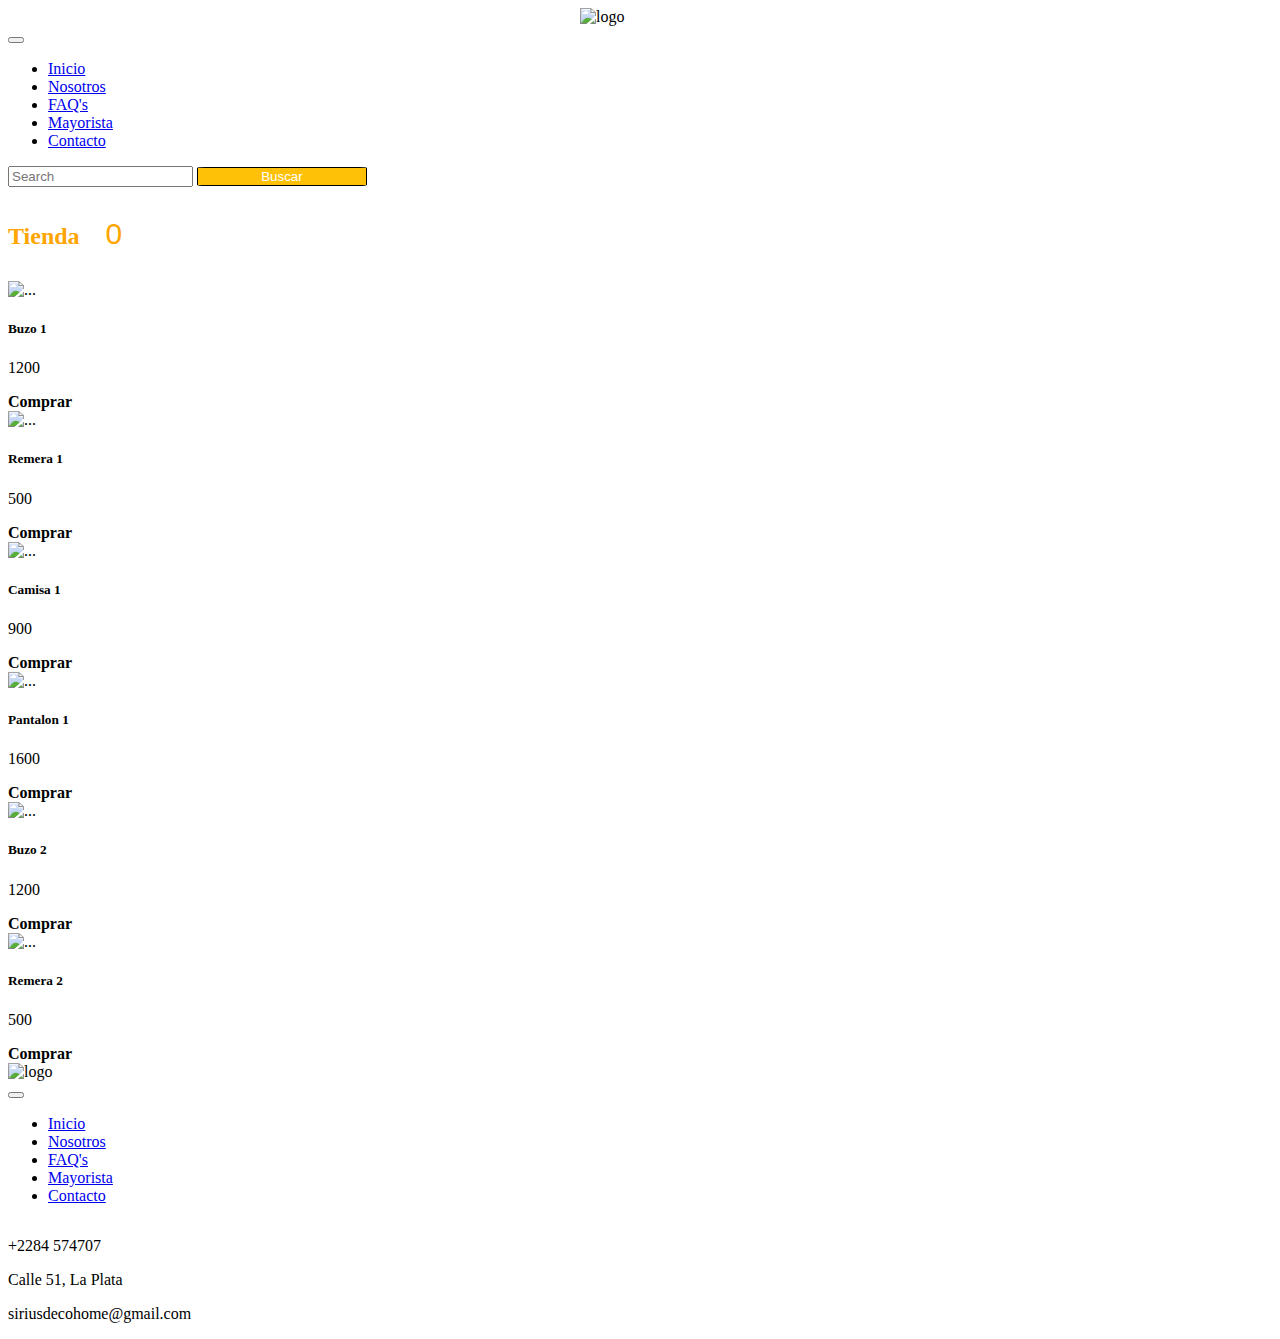
==== index.html @ fb5a235b "primera version" ====
<!doctype html>
<html lang="en">

<head>
  <meta charset="utf-8">
  <meta name="viewport" content="width=device-width, initial-scale=1">
  <title>Sirius.Pika | Inicio</title>
  <link rel="shortcut icon" href="images/favicon.png">
  <link href="https://cdn.jsdelivr.net/npm/bootstrap@5.2.2/dist/css/bootstrap.min.css" rel="stylesheet"
    integrity="sha384-Zenh87qX5JnK2Jl0vWa8Ck2rdkQ2Bzep5IDxbcnCeuOxjzrPF/et3URy9Bv1WTRi" crossorigin="anonymous">
  <script src="https://kit.fontawesome.com/77c3471192.js" crossorigin="anonymous"></script>
  <link rel="stylesheet" href="css/style.css">
</head>

<body>

  <header class="container-fluid">

    <!-- Logo centrado en el header -->
    <div class="row">
      <div class="col contenedor_logo my-3">
        <img src="images/logo.png" alt="logo" class="logo animacion_logo">
      </div>
    </div>

    <!-- Menu responsive (desplegable) centrado, con formulario de busqueda (sin función) -->
    <div class="container">
      <div class="row justify-content-center align-items-center">
        <div class="col-md-8">

          <nav class="navbar navbar-expand-lg bg-light border border-warning rounded">
            <div class="container-fluid">
              <button class="navbar-toggler" type="button" data-bs-toggle="collapse" data-bs-target="#navbarScroll"
                aria-controls="navbarScroll" aria-expanded="false" aria-label="Toggle navigation">
                <span class="navbar-toggler-icon"></span>
              </button>
              <div class="collapse navbar-collapse" id="navbarScroll">
                <ul class="navbar-nav me-auto my-2 my-lg-0 navbar-nav-scroll" style="--bs-scroll-height: 100px;">
                  <li class="nav-item">
                    <a class="nav-link active" aria-current="page" href="#">Inicio</a>
                  </li>
                  <li class="nav-item">
                    <a class="nav-link" href="nosotros.html">Nosotros</a>
                  </li>
                  <li class="nav-item">
                    <a class="nav-link" href="faqs.html">FAQ's</a>
                  </li>
                  <li class="nav-item">
                    <a class="nav-link" href="mayorista.html">Mayorista</a>
                  </li>
                  <li class="nav-item">
                    <a class="nav-link" href="contacto.html">Contacto</a>
                  </li>
                </ul>
                <form class="d-flex" role="search">
                  <input class="form-control me-2" type="search" placeholder="Search" aria-label="Search">
                  <button class="boton_buscar" type="submit">Buscar</button>
                </form>
              </div>
            </div>
          </nav>

        </div>
      </div>
    </div>
  </header>

  <main class = "container-fluid my-3 py-3 border-top border-warning">
    


    <!-- Productos destacados -->

    <div class="container">

      <div class="row">
        <div class="col text-center">
          <h2 class="naranja">Tienda   <button id="cesta-carrito"><i class="fas fa-shopping-cart"></i><span id="contador-carrito">0</span></button></h2>
        
        </div>
      </div>
    </div>
    
    <div class="container d-flex justify-content-center">
      <div class="row d-flex justify-content-center text-center my-3">
    <div id = "producto-contenedor">
    </div>
    </div>
    </div>
   


  </main>

  <div class="modal-contenedor">

    <div class="modal-carrito">
      <h3>Carrito</h3>
      <button id="btn-cerrar-carrito"><i class="fas fa-times-circle"></i></button>
      <div id="carrito-contenedor">
      </div>
      <p class="precioProducto">Precio total: $<span id="precioTotal"></span></p>
    <button id="confirmarcompra" class = "btn btn-warning negrita"><a>Confirmar compra</a></button>
    </div>
    
  </div>

  <div class = "confirmarcompra-contenedor">
    <div class="modal-usuario">
      <h3>Tus datos</h3>
      <button id="btn-cerrar-usuario"><i class="fas fa-times-circle"></i></button>

      <form id="form">
      <div class="mb-3">
        <label for="exampleFormControlInput1" class="form-label">Nombre</label>
        <input type="text" class="form-control" id="exampleFormControlInput1" name = "nombre" placeholder="name@example.com">
      </div>
      <div class="mb-3">
        <label for="exampleFormControlInput1" class="form-label">Apellido</label>
        <input type="text" class="form-control" id="exampleFormControlInput1" name = "apellido" placeholder="name@example.com">
      </div>
      <div class="mb-3">
        <label for="exampleFormControlInput1" class="form-label">Direccion</label>
        <input type="number" class="form-control" id="exampleFormControlInput1" name = "direccion" placeholder="name@example.com">
      </div>

      <input type="submit" value="Enviar" id="enviarFormulario" class = "btn btn-warning negrita">

      </form>
     
    </div>
</div>

  </div>

  <!-- Pie de página (footer) -->

  <footer>
    <div class="container py-2 border-top border-warning">
      <div class="row">

        <!-- Columna que tendrá el logo y el menú -->

        <div class="col md-6 contenedor_footer">

          <img src="images/logo.png" alt="logo" class="logo">

          <nav class="navbar navbar-expand-lg">

            <!-- Contenedor donde se encuentra el menú -->

            <div class="container-fluid">

              <button class="navbar-toggler" type="button" data-bs-toggle="collapse" data-bs-target="#navbarNav"
                aria-controls="navbarNav" aria-expanded="false" aria-label="Toggle navigation">
                <span class="navbar-toggler-icon"></span>
              </button>

              <div class="collapse navbar-collapse" id="navbarNav">
                <ul class="navbar-nav">
                  <li class="nav-item">
                    <a class="nav-link active" aria-current="page" href="#">Inicio</a>
                  </li>
                  <li class="nav-item">
                    <a class="nav-link" href="nosotros.html">Nosotros</a>
                  </li>
                  <li class="nav-item">
                    <a class="nav-link" href="faqs.html">FAQ's</a>
                  </li>
                  <li class="nav-item">
                    <a class="nav-link" href="mayorista.html">Mayorista</a>
                  </li>
                  <li class="nav-item">
                    <a class="nav-link" href="contacto.html">Contacto</a>
                  </li>
                </ul>
              </div>

            </div>
          </nav>
        </div>

        <!-- Columna que contiene información de contacto y redes sociales -->

        <div class="col md-6 text-end">
          <p><i class="fa-solid fa-phone"></i> +2284 574707</p>
          <p><i class="fa-solid fa-location-dot"></i> Calle 51, La Plata</p>
          <p><i class="fa-solid fa-envelope"></i> siriusdecohome@gmail.com</p>
          <a href="www.facebook.com/" target="_blank"><i class="fa-brands fa-square-facebook"></i></a>
          <a href="www.instagram.com/" target="_blank"><i class="fa-brands fa-square-instagram"></i></a>
          <a href="www.twitter.com/" target="_blank"><i class="fa-brands fa-square-twitter"></i></a>
          <a href="www.youtube.com/" target="_blank"><i class="fa-brands fa-square-youtube"></i></a>
        </div>
      </div>
    </div>
  </footer>

  <script src="https://cdn.jsdelivr.net/npm/bootstrap@5.2.2/dist/js/bootstrap.bundle.min.js"
    integrity="sha384-OERcA2EqjJCMA+/3y+gxIOqMEjwtxJY7qPCqsdltbNJuaOe923+mo//f6V8Qbsw3"
    crossorigin="anonymous"></script>

    <script src="stock.js"></script>
    <script src="modal.js"></script>
    <script src="cart.js"></script>
    <script src="app.js"></script>
    <script src="index.js"></script>

</body>

</html>
---- css/style.css ----
main {
  background-image: url("../images/bg.png");
  background-repeat: repeat;
  background-size: 1000px;
}

.logo {
    width: 120px;
}

.contenedor_logo {
    display: flex;
    flex-direction: row;
    justify-content: center;
    align-items: center;
}

.contenedor_footer {
    display: flex;
    flex-direction: column;
    align-items: start;
    justify-content: center;
}

.boton_buscar{
    background-color: #ffc107;
    border: 1px solid black;
    border-radius: 5%;
    color: white;
    padding-left: 5%;
    padding-right: 5%;
}

.borde_imagen_nosotros{
    border:solid 2px black;
    border-radius: 10%;
}

/* Sobre la fuente */

.negrita{
  font-weight: bold;
}

.negrita:hover{
  font-weight: bold;
}

.blanco{
  color: white;
}

.naranja{
color: orange
}

/* Animaciones, transiciones y transformaciones */

.animacion_logo {
  animation-name: entra_logo;
  animation-iteration-count: 1;
  animation-timing-function: linear;
 animation-duration: 3s;
  animation-delay: 0;
}

@keyframes entra_logo {
  from { opacity: 0; }
  to   { opacity: 1; }
}

.animacion_saltar
{
  animation-name: saltar;
   animation-iteration-count: 1;
   animation-timing-function: linear;
  animation-duration: 3s;
   animation-delay: 0;
}

@keyframes saltar{
  from {
    transform: translateY(0px);
  }
  to {
   transform: translateY(10px);
  }
}

.animacion_caer
{
  animation-name: caer;
   animation-iteration-count: 1;
   animation-timing-function: linear;
  animation-duration: 2s;
   animation-delay: 0;
}

@keyframes caer{
  from {
    transform: translateY(-12px);
    opacity: 0;
  }
  to {
   transform: translateY(0px);
   opacity: 100;
  }
}

.imagen_nosotros:hover{
  transform: scale(1.05,1.05);
}

.imagen_catalogo:hover{
  transform: scale(1.02,1.02);
}

.boton_buscar:hover{
  text-decoration: underline;
  font-size: 18px;
}

#cesta-carrito {
  border: none;
  color: orange;
  font-size: 30px;
  background-color: white;
  border-radius: 50%;
  padding: 10px 20px;
  transition: all .3s;
}

#cesta-carrito:hover {
  cursor: pointer;
  color: white;
  background-color: orange;
}

#cesta-carrito:focus {
  outline: none;
}
.modal-contenedor {
  position: fixed;
  top: 0;
  width: 100%;
  height: 100vh;
  display: flex;
  justify-content: center;
  align-items: center;
  transition: all .5s;
  opacity: 0;
  visibility: hidden;
  background-color: rgba(0, 0, 0, 0.3);
}

.modal-active {
  opacity: 1;
  visibility: visible;
  z-index: 5;
}

.confirmarcompra-contenedor {
  position: fixed;
  top: 0;
  width: 100%;
  height: 100vh;
  display: flex;
  justify-content: center;
  align-items: center;
  transition: all .5s;
  opacity: 0;
  visibility: hidden;
  background-color: rgba(0, 0, 0, 0.3);
}

.confirmar-active {
  opacity: 1;
  visibility: visible;
  z-index: 5;
}

.modal-carrito {
  position: relative;
  background-color: white;
  min-width: 500px;
  padding: 20px;
  margin-top: -100%;
  transition: all .5s;
  border-radius: 10px;
  box-shadow: rgba(0, 0, 0, 0.15) 0px 5px 15px 0px;
}

.modal-usuario {
  position: relative;
  background-color: white;
  min-width: 500px;
  padding: 20px;
  margin-top: -100%;
  transition: all .5s;
  border-radius: 10px;
  box-shadow: rgba(0, 0, 0, 0.15) 0px 5px 15px 0px;
}

.confirmar-active .modal-usuario{
  margin-top: 0;
}

.modal-usuario #btn-cerrar-usuario {
  position: absolute;
  top: 15px;
  right: 15px;
  font-size: 20px;
  color: orange !important;
  border: none;
  background-color: white;
}

.modal-usuario #btn-cerrar-usuario:hover {
  cursor: pointer;
}

.modal-usuario #btn-cerrar-usuario:focus {
  outline: none;
}

.modal-active .modal-carrito {
  margin-top: 0;
}

.modal-carrito h3 {
  color: orange;
  padding-bottom: 5px;
}

.modal-carrito #btn-cerrar-carrito {
  position: absolute;
  top: 15px;
  right: 15px;
  font-size: 20px;
  color: orange !important;
  border: none;
  background-color: white;
}

.modal-carrito #btn-cerrar-carrito:hover {
  cursor: pointer;
}

.modal-carrito #btn-cerrar-carrito:focus {
  outline: none;
}

.modal-carrito .producto-precio {
  padding-top: 10px;
}
.productoEnCarrito {
  border-left: 5px solid lightblue;
  border-bottom-left-radius: 3px;
  border-top-left-radius: 3px;
  margin: 5px 0;
  padding: 5px 10px;
  display: flex;
  justify-content: space-between;
}

.productoEnCarrito:hover {
  border-left: 5px solid orange;
}

.boton-eliminar {
  background-color: white;
  color: #ff6961;
  border: none;
  font-size: 20px;
}

.boton-eliminar:hover {
  cursor: pointer;
}

.boton-eliminar:focus {
  outline: none;
}
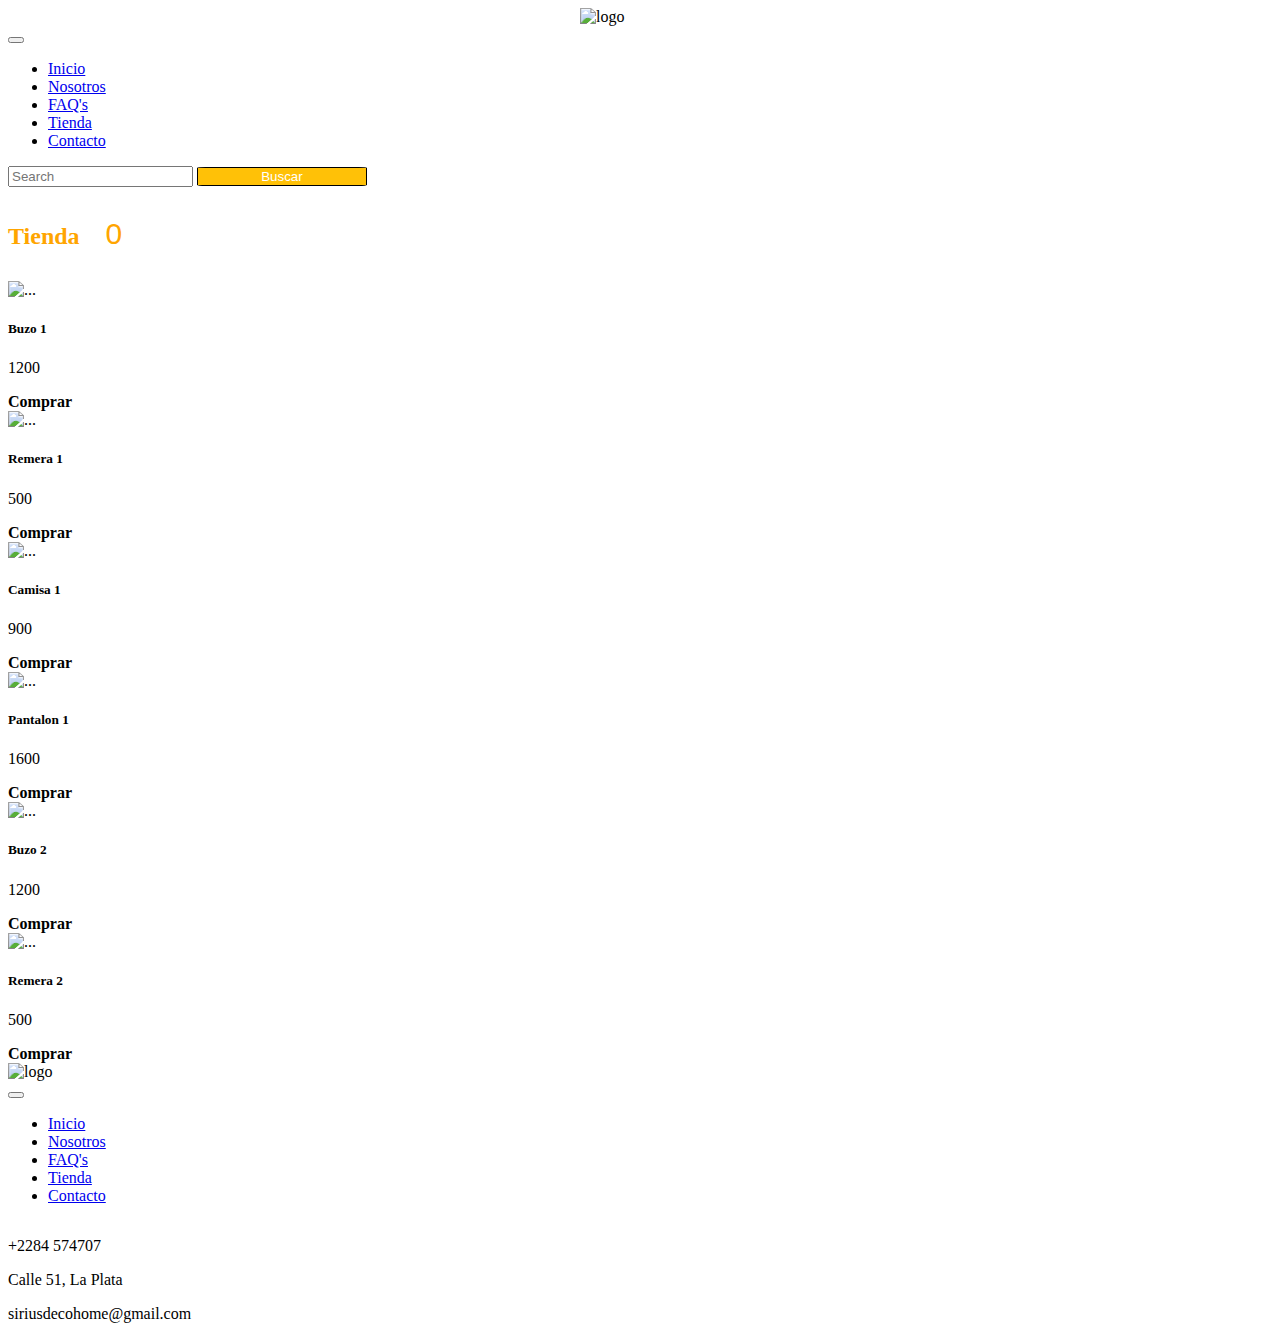
==== commit 20f02b87: "se borraron archivos" ====
--- a/index.html
+++ b/index.html
@@ -37,19 +37,19 @@
               <div class="collapse navbar-collapse" id="navbarScroll">
                 <ul class="navbar-nav me-auto my-2 my-lg-0 navbar-nav-scroll" style="--bs-scroll-height: 100px;">
                   <li class="nav-item">
-                    <a class="nav-link active" aria-current="page" href="#">Inicio</a>
-                  </li>
-                  <li class="nav-item">
-                    <a class="nav-link" href="nosotros.html">Nosotros</a>
-                  </li>
-                  <li class="nav-item">
-                    <a class="nav-link" href="faqs.html">FAQ's</a>
-                  </li>
-                  <li class="nav-item">
-                    <a class="nav-link" href="mayorista.html">Mayorista</a>
-                  </li>
-                  <li class="nav-item">
-                    <a class="nav-link" href="contacto.html">Contacto</a>
+                    <a class="nav-link" href = "#">Inicio</a>
+                  </li>
+                  <li class="nav-item">
+                    <a class="nav-link" href="#">Nosotros</a>
+                  </li>
+                  <li class="nav-item">
+                    <a class="nav-link" href="#">FAQ's</a>
+                  </li>
+                  <li class="nav-item">
+                    <a class="nav-link active" aria-current="page" href="#">Tienda</a>
+                  </li>
+                  <li class="nav-item">
+                    <a class="nav-link" href="#">Contacto</a>
                   </li>
                 </ul>
                 <form class="d-flex" role="search">
@@ -159,19 +159,19 @@
               <div class="collapse navbar-collapse" id="navbarNav">
                 <ul class="navbar-nav">
                   <li class="nav-item">
-                    <a class="nav-link active" aria-current="page" href="#">Inicio</a>
-                  </li>
-                  <li class="nav-item">
-                    <a class="nav-link" href="nosotros.html">Nosotros</a>
-                  </li>
-                  <li class="nav-item">
-                    <a class="nav-link" href="faqs.html">FAQ's</a>
-                  </li>
-                  <li class="nav-item">
-                    <a class="nav-link" href="mayorista.html">Mayorista</a>
-                  </li>
-                  <li class="nav-item">
-                    <a class="nav-link" href="contacto.html">Contacto</a>
+                    <a class="nav-link" href = "#">Inicio</a>
+                  </li>
+                  <li class="nav-item">
+                    <a class="nav-link" href="#">Nosotros</a>
+                  </li>
+                  <li class="nav-item">
+                    <a class="nav-link" href="#">FAQ's</a>
+                  </li>
+                  <li class="nav-item">
+                    <a class="nav-link active" aria-current="page" href="#">Tienda</a>
+                  </li>
+                  <li class="nav-item">
+                    <a class="nav-link" href="#">Contacto</a>
                   </li>
                 </ul>
               </div>
